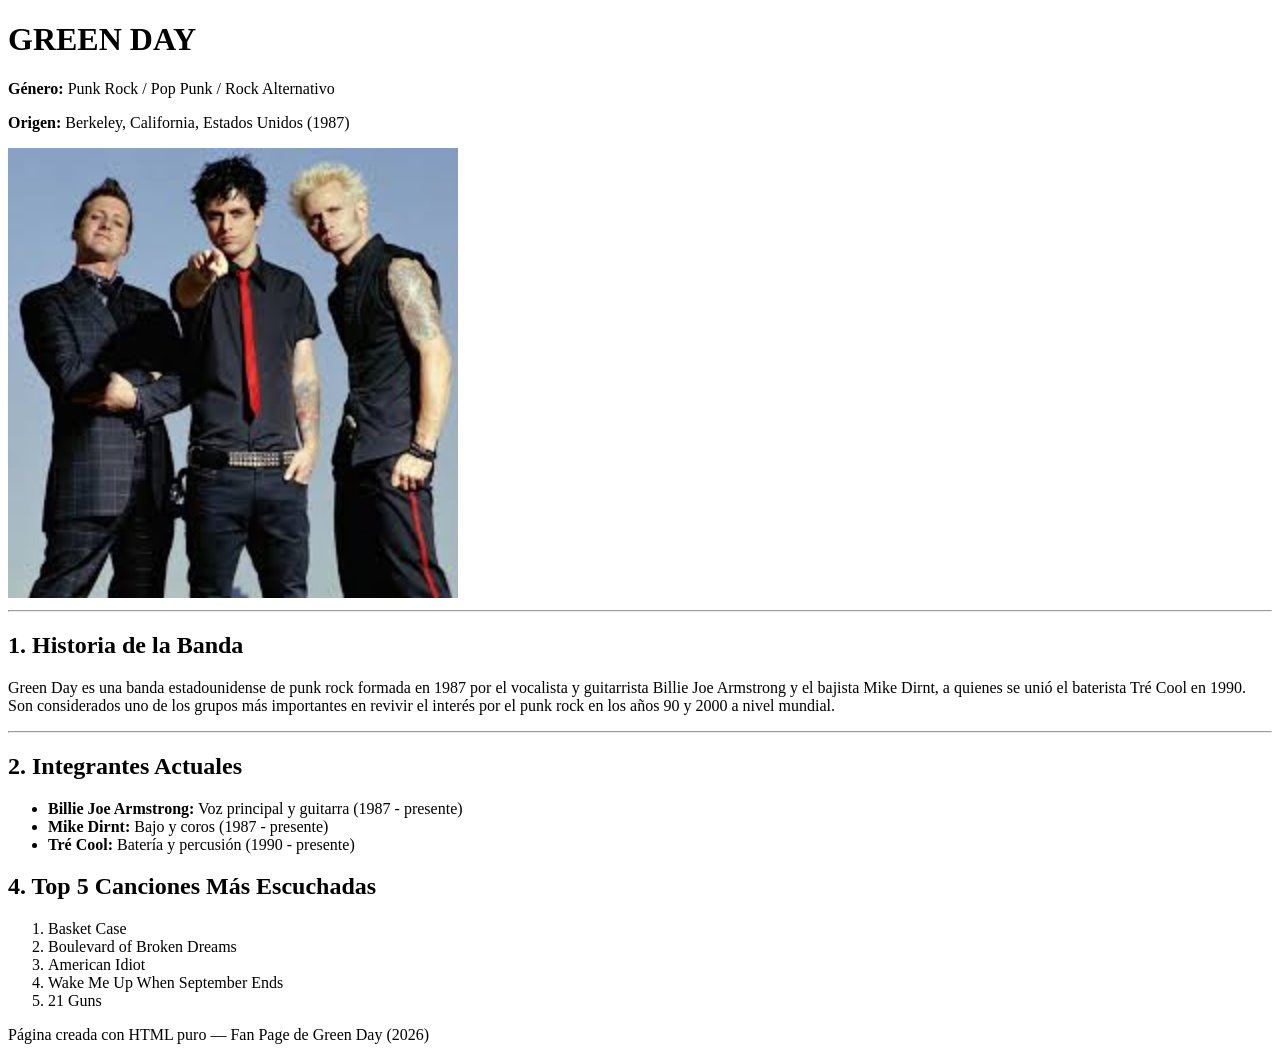
==== lab-jquery/index.html @ 932d36e7 "Create index.html" ====
<!DOCTYPE html>
<html lang="es">
<head>
  <meta charset="UTF-8">
  <title>Green Day - Página Oficial de Fans</title>
</head>
<body>

  <h1>GREEN DAY</h1>
  <p><strong>Género:</strong> Punk Rock / Pop Punk / Rock Alternativo</p>
  <p><strong>Origen:</strong> Berkeley, California, Estados Unidos (1987)</p>


  <img src="[data-uri]" width="450">

  <hr>

  <h2>1. Historia de la Banda</h2>
  <p>
    Green Day es una banda estadounidense de punk rock formada en 1987 por el vocalista y guitarrista Billie Joe Armstrong y el bajista Mike Dirnt, a quienes se unió el baterista Tré Cool en 1990. Son considerados uno de los grupos más importantes en revivir el interés por el punk rock en los años 90 y 2000 a nivel mundial.
  </p>

  <hr>


  <h2>2. Integrantes Actuales</h2>
  <ul>
    <li><strong>Billie Joe Armstrong:</strong> Voz principal y guitarra (1987 - presente)</li>
    <li><strong>Mike Dirnt:</strong> Bajo y coros (1987 - presente)</li>
    <li><strong>Tré Cool:</strong> Batería y percusión (1990 - presente)</li>
  </ul>



  <h2>4. Top 5 Canciones Más Escuchadas</h2>
  <ol>
    <li>Basket Case</li>
    <li>Boulevard of Broken Dreams</li>
    <li>American Idiot</li>
    <li>Wake Me Up When September Ends</li>
    <li>21 Guns</li>
  </ol>



  <footer>
    <p>Página creada con HTML puro — Fan Page de Green Day (2026)</p>
  </footer>

</body>
</html>
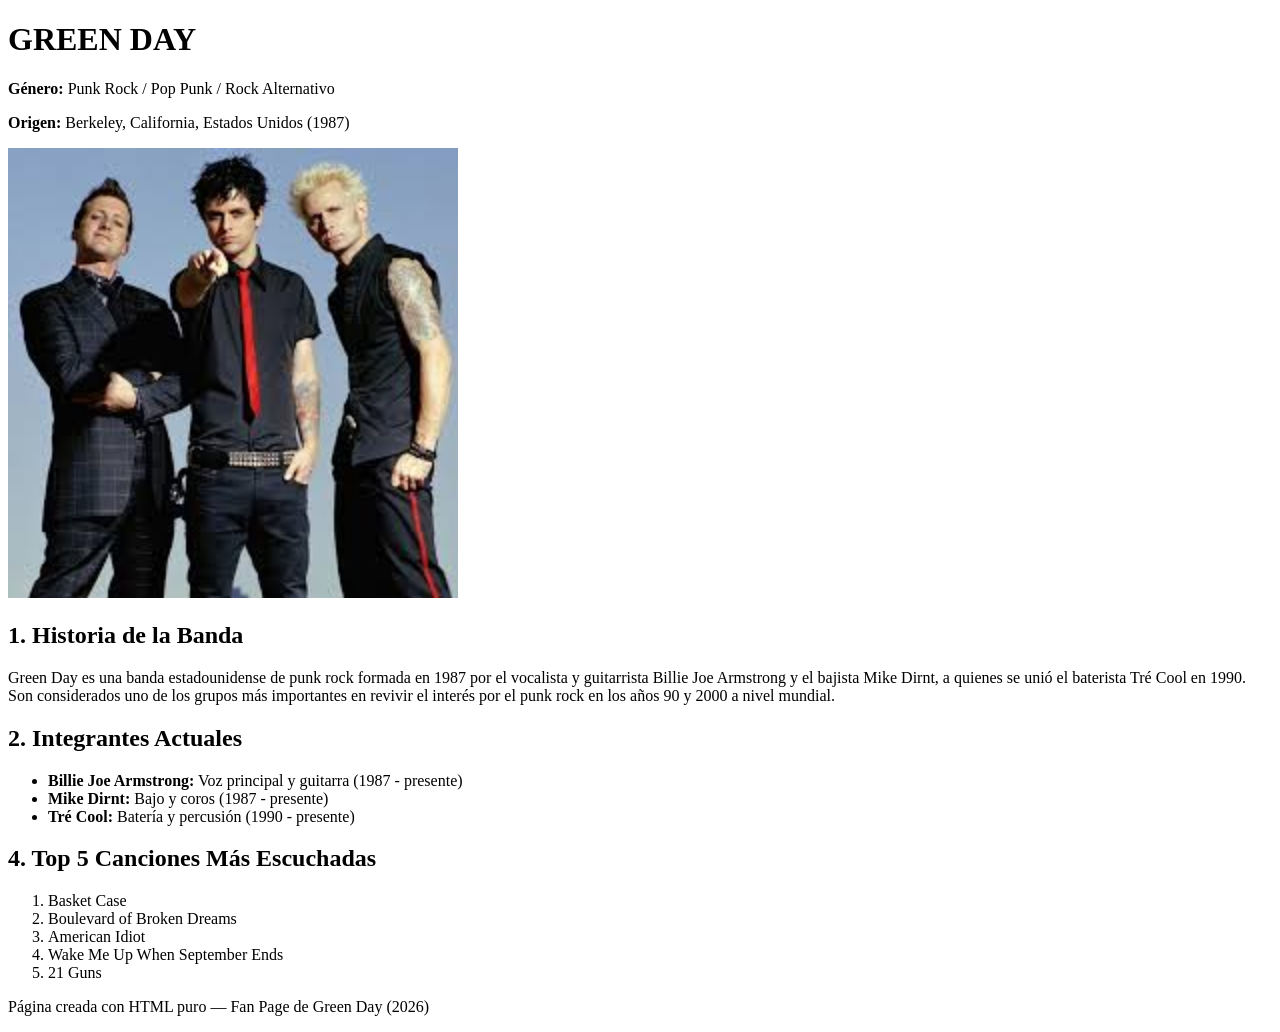
==== commit ec18139d: "Update index.html" ====
--- a/lab-jquery/index.html
+++ b/lab-jquery/index.html
@@ -2,7 +2,7 @@
 <html lang="es">
 <head>
   <meta charset="UTF-8">
-  <title>Green Day - Página Oficial de Fans</title>
+  <title>Green</title>
 </head>
 <body>
 
@@ -13,15 +13,13 @@
 
   <img src="[data-uri]" width="450">
 
-  <hr>
 
   <h2>1. Historia de la Banda</h2>
   <p>
     Green Day es una banda estadounidense de punk rock formada en 1987 por el vocalista y guitarrista Billie Joe Armstrong y el bajista Mike Dirnt, a quienes se unió el baterista Tré Cool en 1990. Son considerados uno de los grupos más importantes en revivir el interés por el punk rock en los años 90 y 2000 a nivel mundial.
   </p>
 
-  <hr>
-
+  
 
   <h2>2. Integrantes Actuales</h2>
   <ul>
